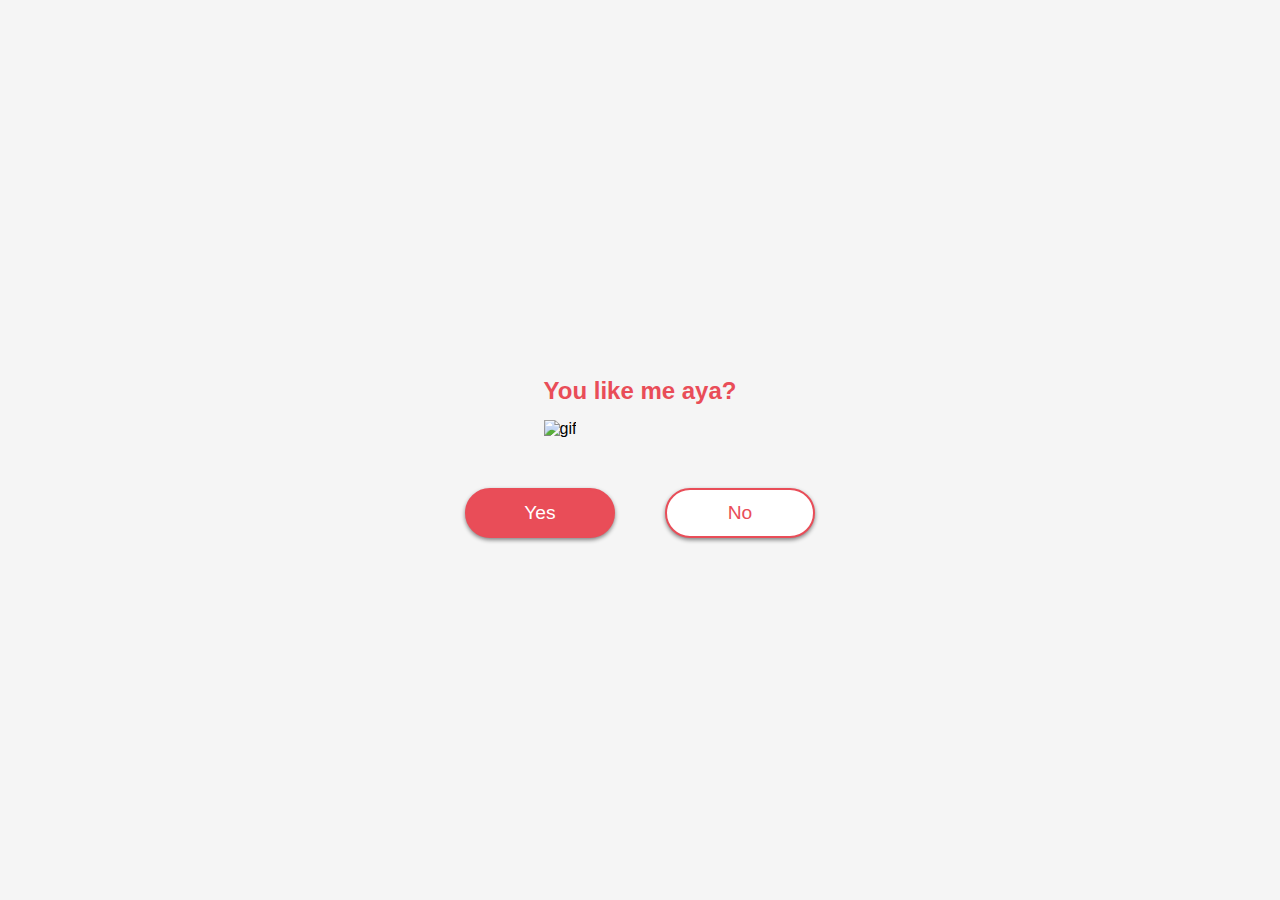
==== buat_windi.html @ a73967f2 "Add files via upload" ====
<!doctype html>
<html lang="en">

<head>
    <meta charset="UTF-8">
    <meta name="viewport" content="width=device-width, initial-scale=1.0">
    <title>Message for you</title>
    <link rel="stylesheet" href="style.css">
</head>

<body>
    <div class="wrapper">
        <h2 class="question">You like me aya?</h2>
        <img class="gif" alt="gif" src="https://raw.githubusercontent.com/DzarelDeveloper/Img/main/gifyou.webp">
        <div class="btn-group">
            <button class="yes-btn">Yes</button>
            <button class="no-btn">No</button>
        </div>
    </div>
    <script src="script.js"></script>
</body>

</html>
---- style.css ----
* {
  margin: 0;
  padding: 0;
  box-sizing: border-box;
}

body {
  display: flex;
  justify-content: center;
  align-items: center;
  height: 100vh;
  background: whitesmoke;
  font-family: Verdana, Geneva, Tahoma, sans-serif;
}

.gif {
  height: 100%;
  width: 100%;
}

h2 {
  text-align: center;
  font-size: 1.5em;
  color: #e94d58;
  margin: 15px 0;
}

.btn-group {
  width: 100%;
  height: 50px;
  display: flex;
  justify-content: center;
  margin-top: 50px;
}

button {
  position: absolute;
  width: 150px;
  height: inherit;
  color: white;
  font-size: 1.2em;
  border-radius: 30px;
  outline: none;
  cursor: pointer;
  box-shadow: 0 2px 4px gray;
  border: 2px solid #e94d58;
  font-size: 1.2em;
}

button:nth-child(1) {
  margin-left: -200px;
  background: #e94d58;
}

button:nth-child(2) {
  margin-right: -200px;
  background: white;
  color: #e94d58;
}
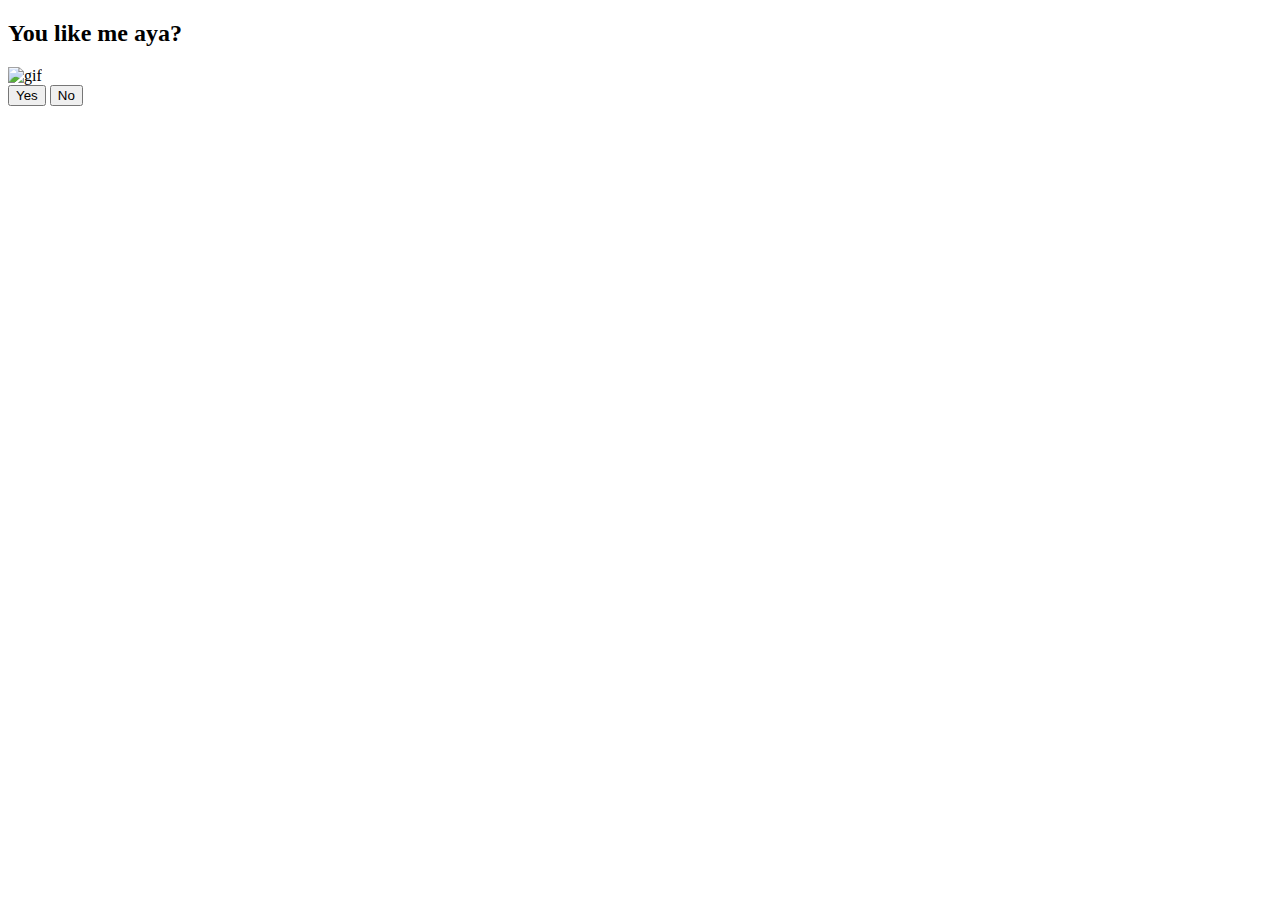
==== commit fd050513: "Add files via upload" ====
--- a/buat_windi.html
+++ b/buat_windi.html
@@ -5,7 +5,7 @@
     <meta charset="UTF-8">
     <meta name="viewport" content="width=device-width, initial-scale=1.0">
     <title>Message for you</title>
-    <link rel="stylesheet" href="style.css">
+    <link rel="stylesheet" href="css/style.css">
 </head>
 
 <body>
@@ -17,7 +17,7 @@
             <button class="no-btn">No</button>
         </div>
     </div>
-    <script src="script.js"></script>
+    <script src="java/script.js"></script>
 </body>
 
 </html>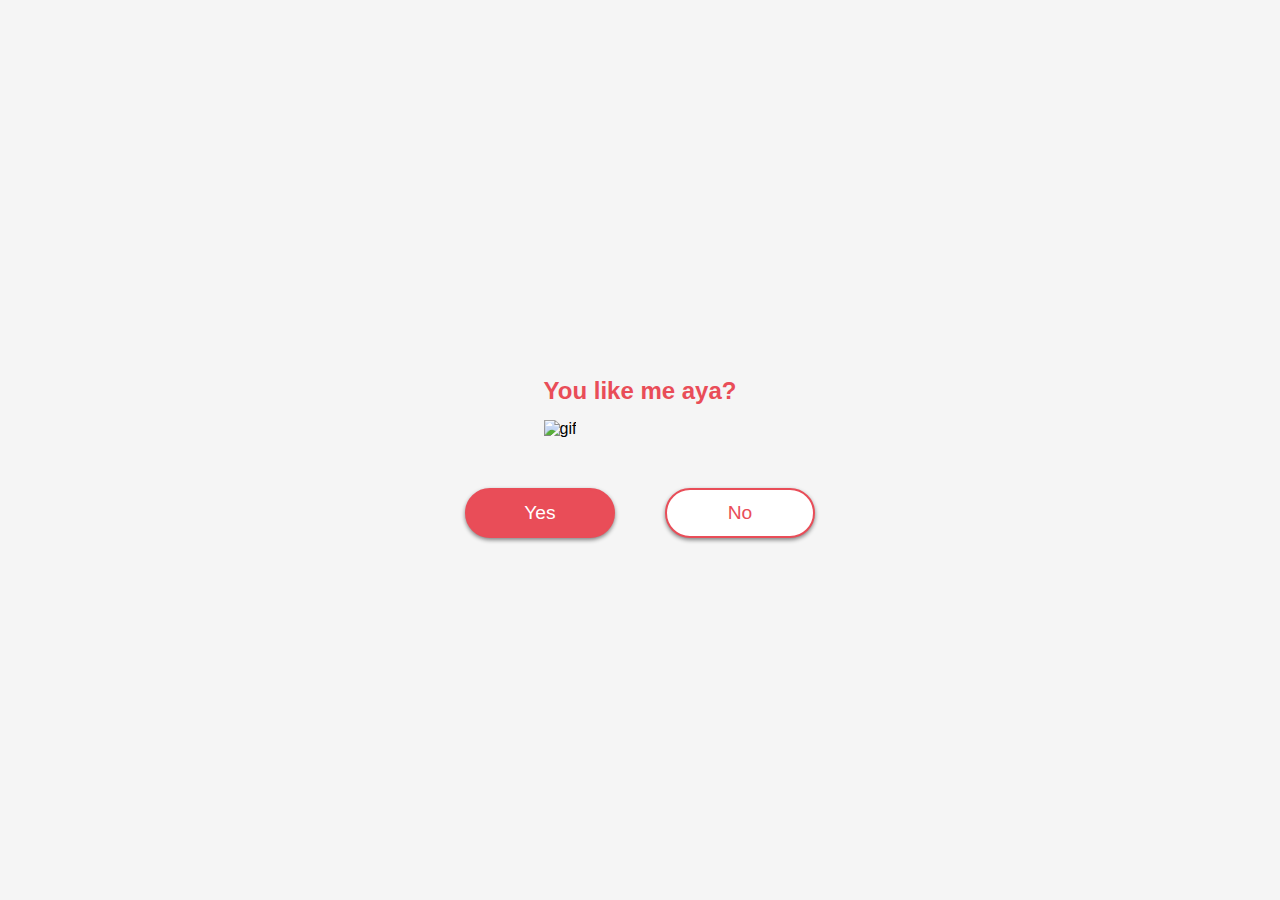
==== commit e1bf3232: "Add files via upload" ====
--- a/buat_windi.html
+++ b/buat_windi.html
@@ -5,7 +5,7 @@
     <meta charset="UTF-8">
     <meta name="viewport" content="width=device-width, initial-scale=1.0">
     <title>Message for you</title>
-    <link rel="stylesheet" href="css/style.css">
+    <link rel="stylesheet" href="style.css">
 </head>
 
 <body>
@@ -17,7 +17,7 @@
             <button class="no-btn">No</button>
         </div>
     </div>
-    <script src="java/script.js"></script>
+    <script src="script.js"></script>
 </body>
 
 </html>--- a/style.css
+++ b/style.css
@@ -0,0 +1,59 @@
+* {
+  margin: 0;
+  padding: 0;
+  box-sizing: border-box;
+}
+
+body {
+  display: flex;
+  justify-content: center;
+  align-items: center;
+  height: 100vh;
+  background: whitesmoke;
+  font-family: Verdana, Geneva, Tahoma, sans-serif;
+}
+
+.gif {
+  height: 100%;
+  width: 100%;
+}
+
+h2 {
+  text-align: center;
+  font-size: 1.5em;
+  color: #e94d58;
+  margin: 15px 0;
+}
+
+.btn-group {
+  width: 100%;
+  height: 50px;
+  display: flex;
+  justify-content: center;
+  margin-top: 50px;
+}
+
+button {
+  position: absolute;
+  width: 150px;
+  height: inherit;
+  color: white;
+  font-size: 1.2em;
+  border-radius: 30px;
+  outline: none;
+  cursor: pointer;
+  box-shadow: 0 2px 4px gray;
+  border: 2px solid #e94d58;
+  font-size: 1.2em;
+}
+
+button:nth-child(1) {
+  margin-left: -200px;
+  background: #e94d58;
+}
+
+button:nth-child(2) {
+  margin-right: -200px;
+  background: white;
+  color: #e94d58;
+}
